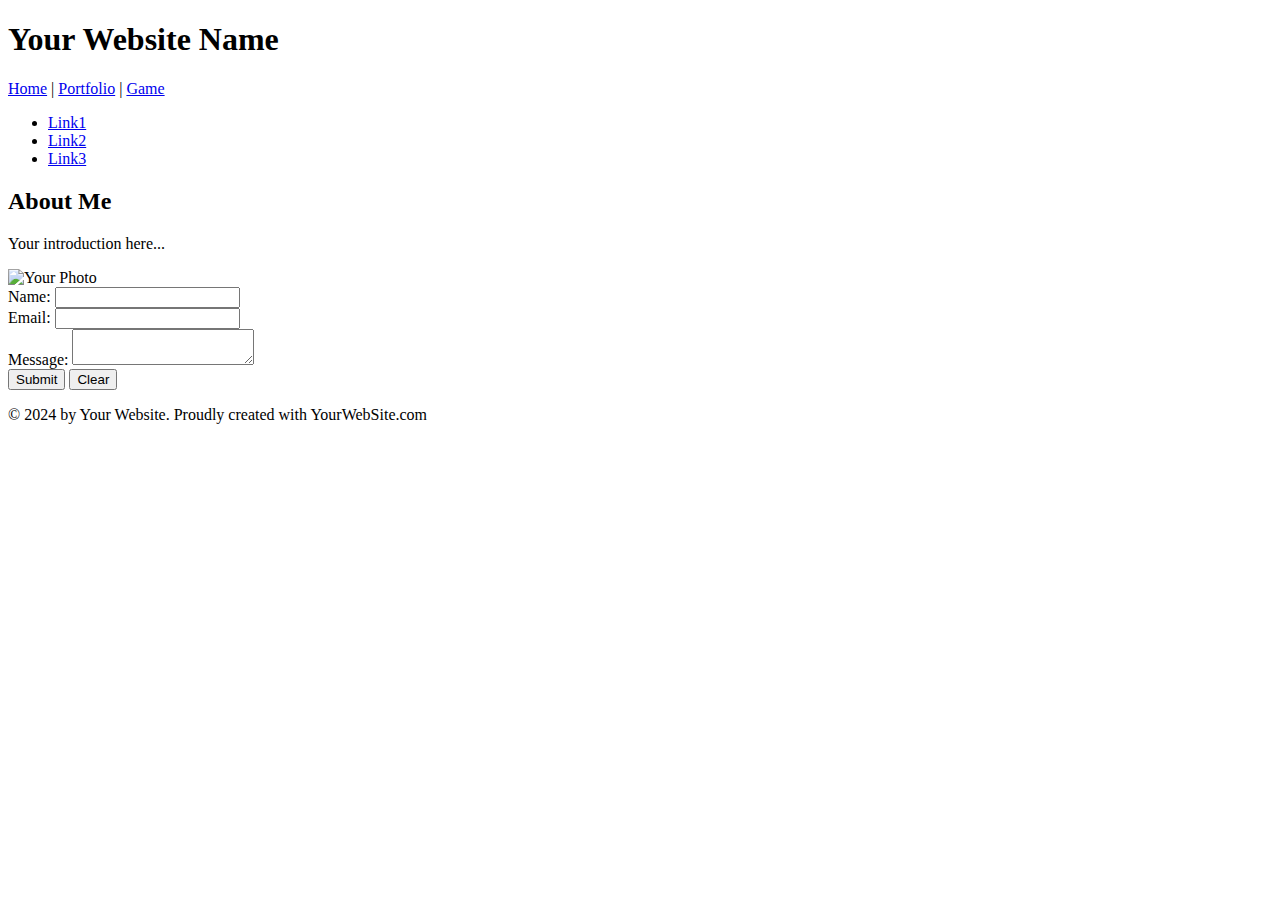
==== index.html @ 77337346 "Create index.html" ====
<!DOCTYPE html>
<html lang="en">
<head>
    <meta charset="UTF-8">
    <meta name="viewport" content="width=device-width, initial-scale=1.0">
    <title>Your Website Name</title>
    <link rel="stylesheet" href="styles.css">
</head>
<body>
    <header>
        <h1>Your Website Name</h1>
    </header>
    <nav>
        <a href="index.html">Home</a> |
        <a href="portfolio.html">Portfolio</a> |
        <a href="game.html">Game</a>
    </nav>
    <div class="sidebar">
        <ul>
            <li><a href="#" target="_blank">Link1</a></li>
            <li><a href="#" target="_blank">Link2</a></li>
            <li><a href="#" target="_blank">Link3</a></li>
        </ul>
    </div>
    <main>
        <section class="about-me">
            <h2>About Me</h2>
            <p>Your introduction here...</p>
            <img src="yourphoto.jpg" alt="Your Photo">
        </section>
    </main>
    <aside>
        <form>
            <label for="name">Name:</label>
            <input type="text" id="name" name="name"><br>
            <label for="email">Email:</label>
            <input type="email" id="email" name="email"><br>
            <label for="message">Message:</label>
            <textarea id="message" name="message"></textarea><br>
            <button type="submit">Submit</button>
            <button type="reset">Clear</button>
        </form>
    </aside>
    <footer>
        <p>© 2024 by Your Website. Proudly created with YourWebSite.com</p>
    </footer>
</body>
</html>
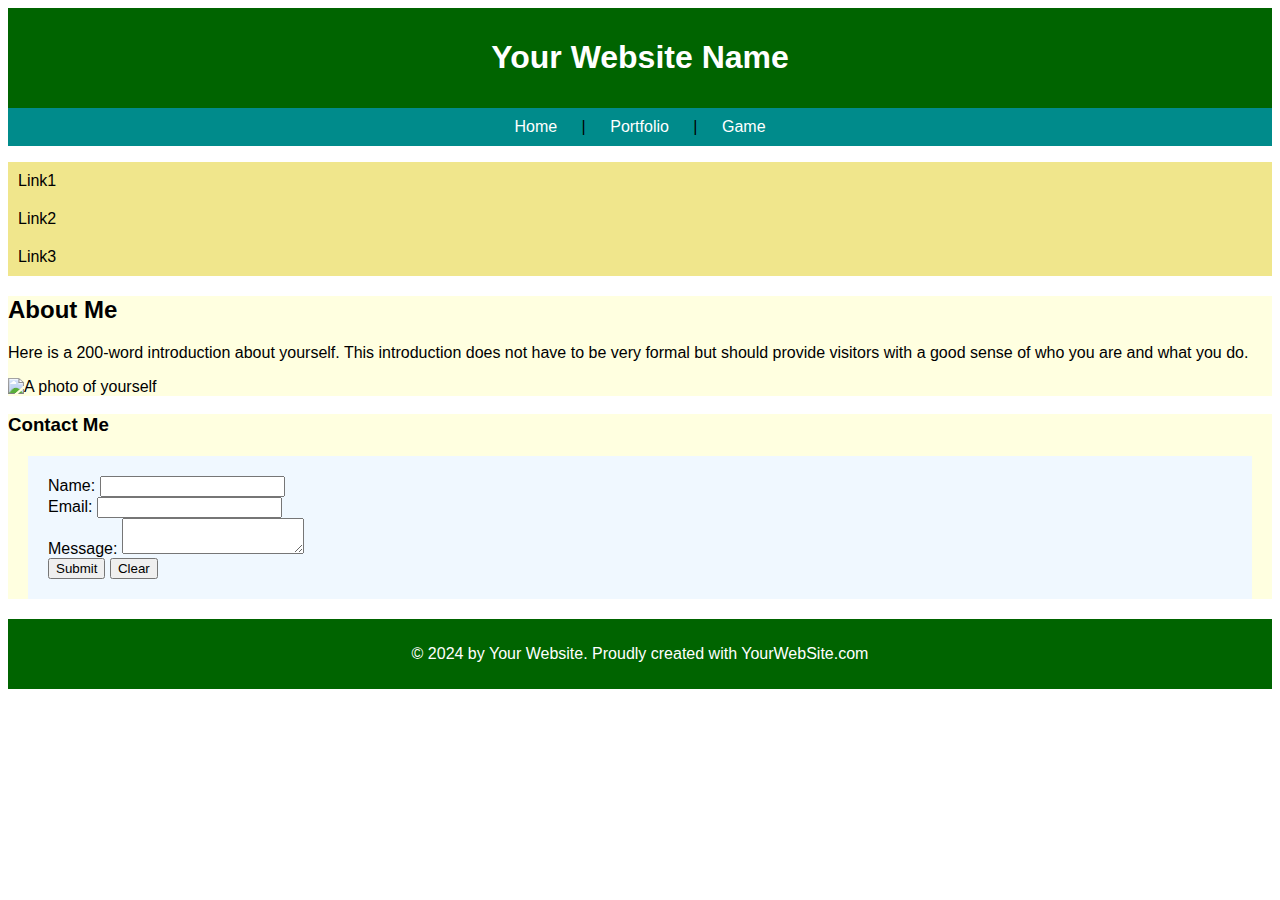
==== commit 3f03b649: "Update index.html" ====
--- a/index.html
+++ b/index.html
@@ -25,12 +25,13 @@
     <main>
         <section class="about-me">
             <h2>About Me</h2>
-            <p>Your introduction here...</p>
-            <img src="yourphoto.jpg" alt="Your Photo">
+            <p>Here is a 200-word introduction about yourself. This introduction does not have to be very formal but should provide visitors with a good sense of who you are and what you do.</p>
+            <img src="yourphoto.jpg" alt="A photo of yourself">
         </section>
     </main>
     <aside>
-        <form>
+        <h3>Contact Me</h3>
+        <form id="contactForm">
             <label for="name">Name:</label>
             <input type="text" id="name" name="name"><br>
             <label for="email">Email:</label>
@@ -38,11 +39,27 @@
             <label for="message">Message:</label>
             <textarea id="message" name="message"></textarea><br>
             <button type="submit">Submit</button>
-            <button type="reset">Clear</button>
+            <button type="button" onclick="document.getElementById('contactForm').reset();">Clear</button>
         </form>
     </aside>
     <footer>
         <p>© 2024 by Your Website. Proudly created with YourWebSite.com</p>
     </footer>
+    <script>
+        document.addEventListener("DOMContentLoaded", function() {
+            document.getElementById('contactForm').addEventListener('submit', function(event) {
+                var name = document.getElementById('name').value;
+                var email = document.getElementById('email').value;
+                var message = document.getElementById('message').value;
+                if (!name || !email || !message) {
+                    alert("Please fill out all fields.");
+                    event.preventDefault();
+                } else {
+                    alert("Thank you for your message, " + name + "!");
+                    this.reset();
+                }
+            });
+        });
+    </script>
 </body>
 </html>
--- a/styles.css
+++ b/styles.css
@@ -0,0 +1,54 @@
+body {
+    font-family: Arial, sans-serif;
+}
+
+header, footer {
+    background-color: #006400; /* Dark green */
+    color: white;
+    padding: 10px 20px;
+    text-align: center;
+}
+
+nav {
+    background-color: #008B8B; /* Dark cyan */
+    padding: 10px;
+    text-align: center;
+}
+
+nav a {
+    color: white;
+    text-decoration: none;
+    padding: 10px 20px;
+}
+
+.sidebar, main, aside {
+    background-color: #FFFFE0; /* Light yellow */
+}
+
+.sidebar ul {
+    list-style: none;
+    padding: 0;
+}
+
+.sidebar li a {
+    display: block;
+    padding: 10px;
+    background-color: #F0E68C; /* Khaki */
+    color: black;
+    text-decoration: none;
+}
+
+form {
+    margin: 20px;
+    padding: 20px;
+    background-color: #F0F8FF; /* Alice blue */
+}
+
+footer {
+    margin-top: 20px;
+}
+
+img {
+    width: 100%; /* Adjust as necessary */
+    height: auto;
+}
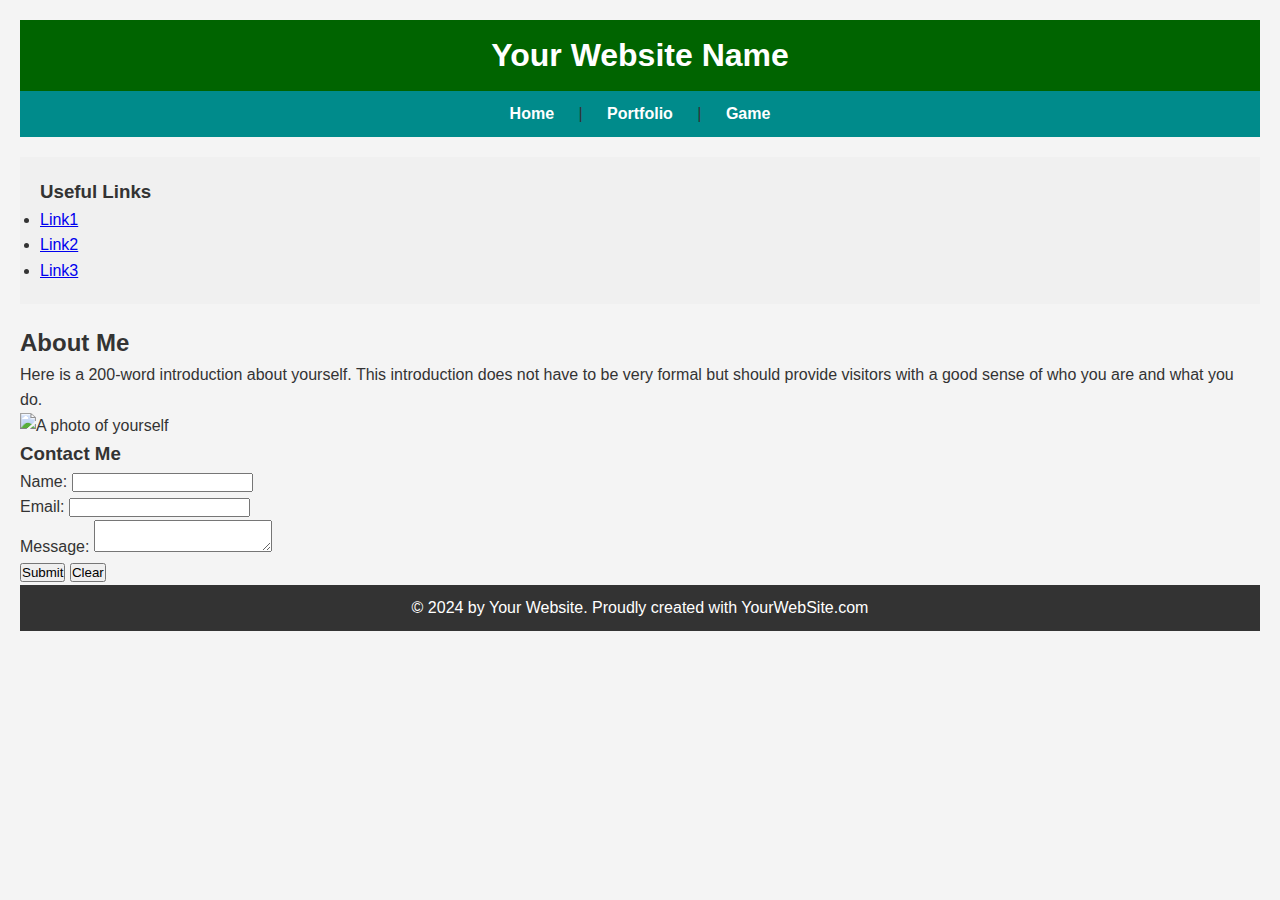
==== commit fe227ddb: "Update index.html" ====
--- a/index.html
+++ b/index.html
@@ -15,33 +15,36 @@
         <a href="portfolio.html">Portfolio</a> |
         <a href="game.html">Game</a>
     </nav>
-    <div class="sidebar">
-        <ul>
-            <li><a href="#" target="_blank">Link1</a></li>
-            <li><a href="#" target="_blank">Link2</a></li>
-            <li><a href="#" target="_blank">Link3</a></li>
-        </ul>
+    <div class="main-content">
+        <div class="sidebar">
+            <h3>Useful Links</h3>
+            <ul>
+                <li><a href="#" target="_blank">Link1</a></li>
+                <li><a href="#" target="_blank">Link2</a></li>
+                <li><a href="#" target="_blank">Link3</a></li>
+            </ul>
+        </div>
+        <main>
+            <section class="about-me">
+                <h2>About Me</h2>
+                <p>Here is a 200-word introduction about yourself. This introduction does not have to be very formal but should provide visitors with a good sense of who you are and what you do.</p>
+                <img src="yourphoto.jpg" alt="A photo of yourself">
+            </section>
+        </main>
+        <aside>
+            <h3>Contact Me</h3>
+            <form id="contactForm">
+                <label for="name">Name:</label>
+                <input type="text" id="name" name="name"><br>
+                <label for="email">Email:</label>
+                <input type="email" id="email" name="email"><br>
+                <label for="message">Message:</label>
+                <textarea id="message" name="message"></textarea><br>
+                <button type="submit">Submit</button>
+                <button type="button" onclick="document.getElementById('contactForm').reset();">Clear</button>
+            </form>
+        </aside>
     </div>
-    <main>
-        <section class="about-me">
-            <h2>About Me</h2>
-            <p>Here is a 200-word introduction about yourself. This introduction does not have to be very formal but should provide visitors with a good sense of who you are and what you do.</p>
-            <img src="yourphoto.jpg" alt="A photo of yourself">
-        </section>
-    </main>
-    <aside>
-        <h3>Contact Me</h3>
-        <form id="contactForm">
-            <label for="name">Name:</label>
-            <input type="text" id="name" name="name"><br>
-            <label for="email">Email:</label>
-            <input type="email" id="email" name="email"><br>
-            <label for="message">Message:</label>
-            <textarea id="message" name="message"></textarea><br>
-            <button type="submit">Submit</button>
-            <button type="button" onclick="document.getElementById('contactForm').reset();">Clear</button>
-        </form>
-    </aside>
     <footer>
         <p>© 2024 by Your Website. Proudly created with YourWebSite.com</p>
     </footer>
--- a/styles.css
+++ b/styles.css
@@ -1,54 +1,87 @@
-body {
-    font-family: Arial, sans-serif;
+/* Basic reset */
+* {
+    margin: 0;
+    padding: 0;
+    box-sizing: border-box;
 }
 
-header, footer {
+body {
+    font-family: 'Arial', sans-serif;
+    line-height: 1.6;
+    color: #333;
+    background-color: #f4f4f4;
+    padding: 20px;
+}
+
+header {
     background-color: #006400; /* Dark green */
     color: white;
-    padding: 10px 20px;
     text-align: center;
+    padding: 10px 0;
 }
 
 nav {
     background-color: #008B8B; /* Dark cyan */
-    padding: 10px;
     text-align: center;
+    padding: 10px 0;
+    margin-bottom: 20px;
 }
 
 nav a {
     color: white;
     text-decoration: none;
     padding: 10px 20px;
+    font-weight: bold;
 }
 
-.sidebar, main, aside {
-    background-color: #FFFFE0; /* Light yellow */
+.sidebar {
+    background-color: #f0f0f0;
+    padding: 20px;
+    margin-bottom: 20px;
 }
 
-.sidebar ul {
-    list-style: none;
-    padding: 0;
+.main, .aside {
+    background-color: white;
+    padding: 20px;
+    margin-bottom: 20px;
 }
 
-.sidebar li a {
-    display: block;
-    padding: 10px;
-    background-color: #F0E68C; /* Khaki */
-    color: black;
-    text-decoration: none;
+table {
+    width: 100%;
+    margin-bottom: 20px;
+    border-collapse: collapse;
 }
 
-form {
-    margin: 20px;
-    padding: 20px;
-    background-color: #F0F8FF; /* Alice blue */
+table, th, td {
+    border: 1px solid #cccccc;
+}
+
+th, td {
+    padding: 8px;
+    text-align: left;
 }
 
 footer {
-    margin-top: 20px;
+    background-color: #333;
+    color: white;
+    text-align: center;
+    padding: 10px 0;
 }
 
 img {
-    width: 100%; /* Adjust as necessary */
+    width: 100%;
     height: auto;
 }
+
+/* Responsive design for smaller screens */
+@media (max-width: 600px) {
+    nav a {
+        display: block;
+        margin: 10px 0;
+    }
+
+    img {
+        max-width: 100%;
+        height: auto;
+    }
+}
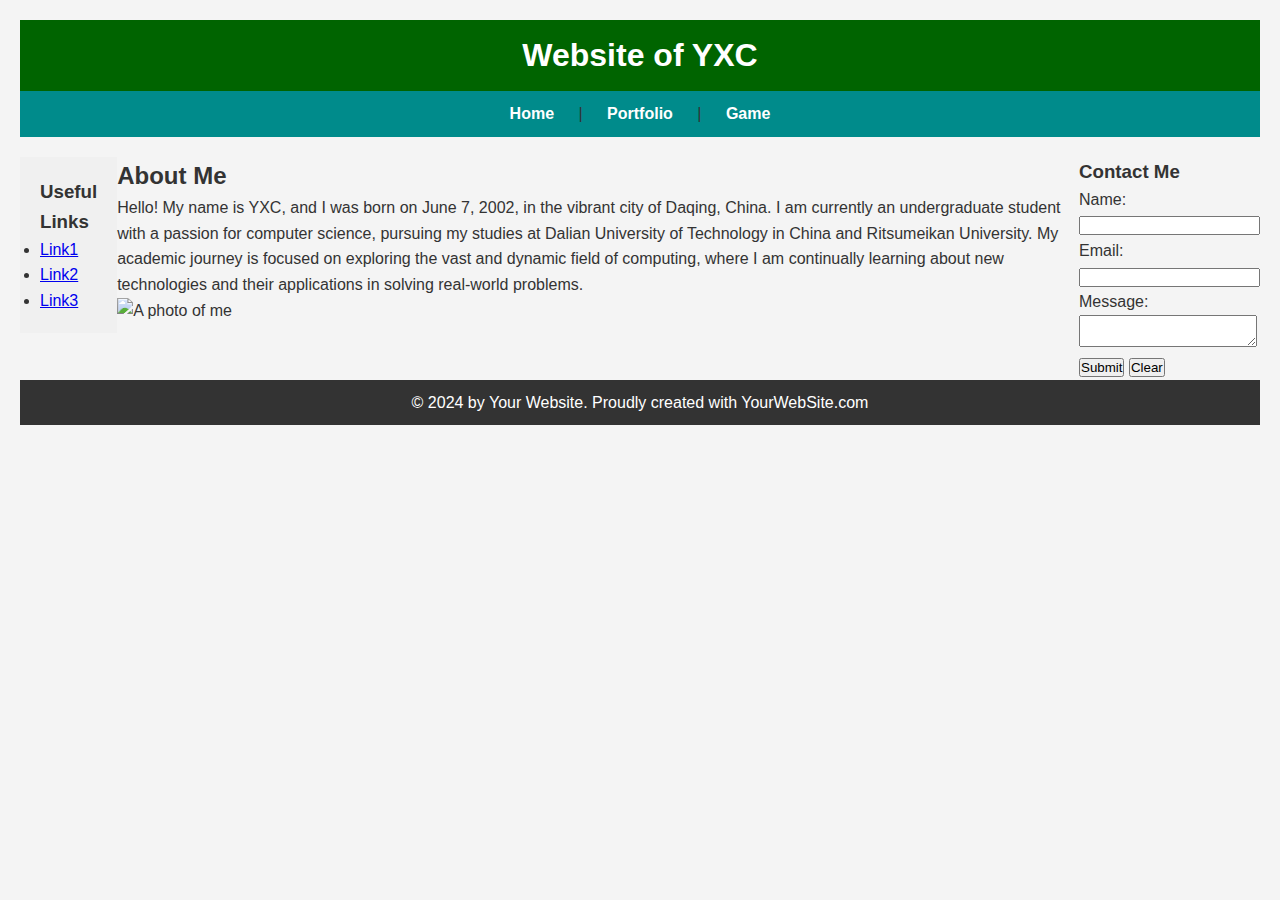
==== commit 65be536e: "Update index.html" ====
--- a/index.html
+++ b/index.html
@@ -3,12 +3,12 @@
 <head>
     <meta charset="UTF-8">
     <meta name="viewport" content="width=device-width, initial-scale=1.0">
-    <title>Your Website Name</title>
+    <title> Website of YXC</title>
     <link rel="stylesheet" href="styles.css">
 </head>
 <body>
     <header>
-        <h1>Your Website Name</h1>
+        <h1>Website of YXC</h1>
     </header>
     <nav>
         <a href="index.html">Home</a> |
@@ -27,8 +27,8 @@
         <main>
             <section class="about-me">
                 <h2>About Me</h2>
-                <p>Here is a 200-word introduction about yourself. This introduction does not have to be very formal but should provide visitors with a good sense of who you are and what you do.</p>
-                <img src="yourphoto.jpg" alt="A photo of yourself">
+                <p>Hello! My name is YXC, and I was born on June 7, 2002, in the vibrant city of Daqing, China. I am currently an undergraduate student with a passion for computer science, pursuing my studies at Dalian University of Technology in China and Ritsumeikan University. My academic journey is focused on exploring the vast and dynamic field of computing, where I am continually learning about new technologies and their applications in solving real-world problems.</p>
+                <img src="myphoto.jpg" alt="A photo of me">
             </section>
         </main>
         <aside>
--- a/styles.css
+++ b/styles.css
@@ -34,16 +34,16 @@
     font-weight: bold;
 }
 
-.sidebar {
+.sidebar, .main, .aside {
     background-color: #f0f0f0;
     padding: 20px;
-    margin-bottom: 20px;
+    flex: 1; /* Allows the columns to share space evenly */
 }
 
-.main, .aside {
-    background-color: white;
-    padding: 20px;
-    margin-bottom: 20px;
+.main-content {
+    display: flex; /* Enables flexbox layout */
+    justify-content: space-around; /* Distributes space between and around content items */
+    align-items: start; /* Aligns items to the start of the flex container */
 }
 
 table {
@@ -84,4 +84,8 @@
         max-width: 100%;
         height: auto;
     }
+
+    .main-content {
+        flex-direction: column; /* Stacks the flex items vertically on small screens */
+    }
 }
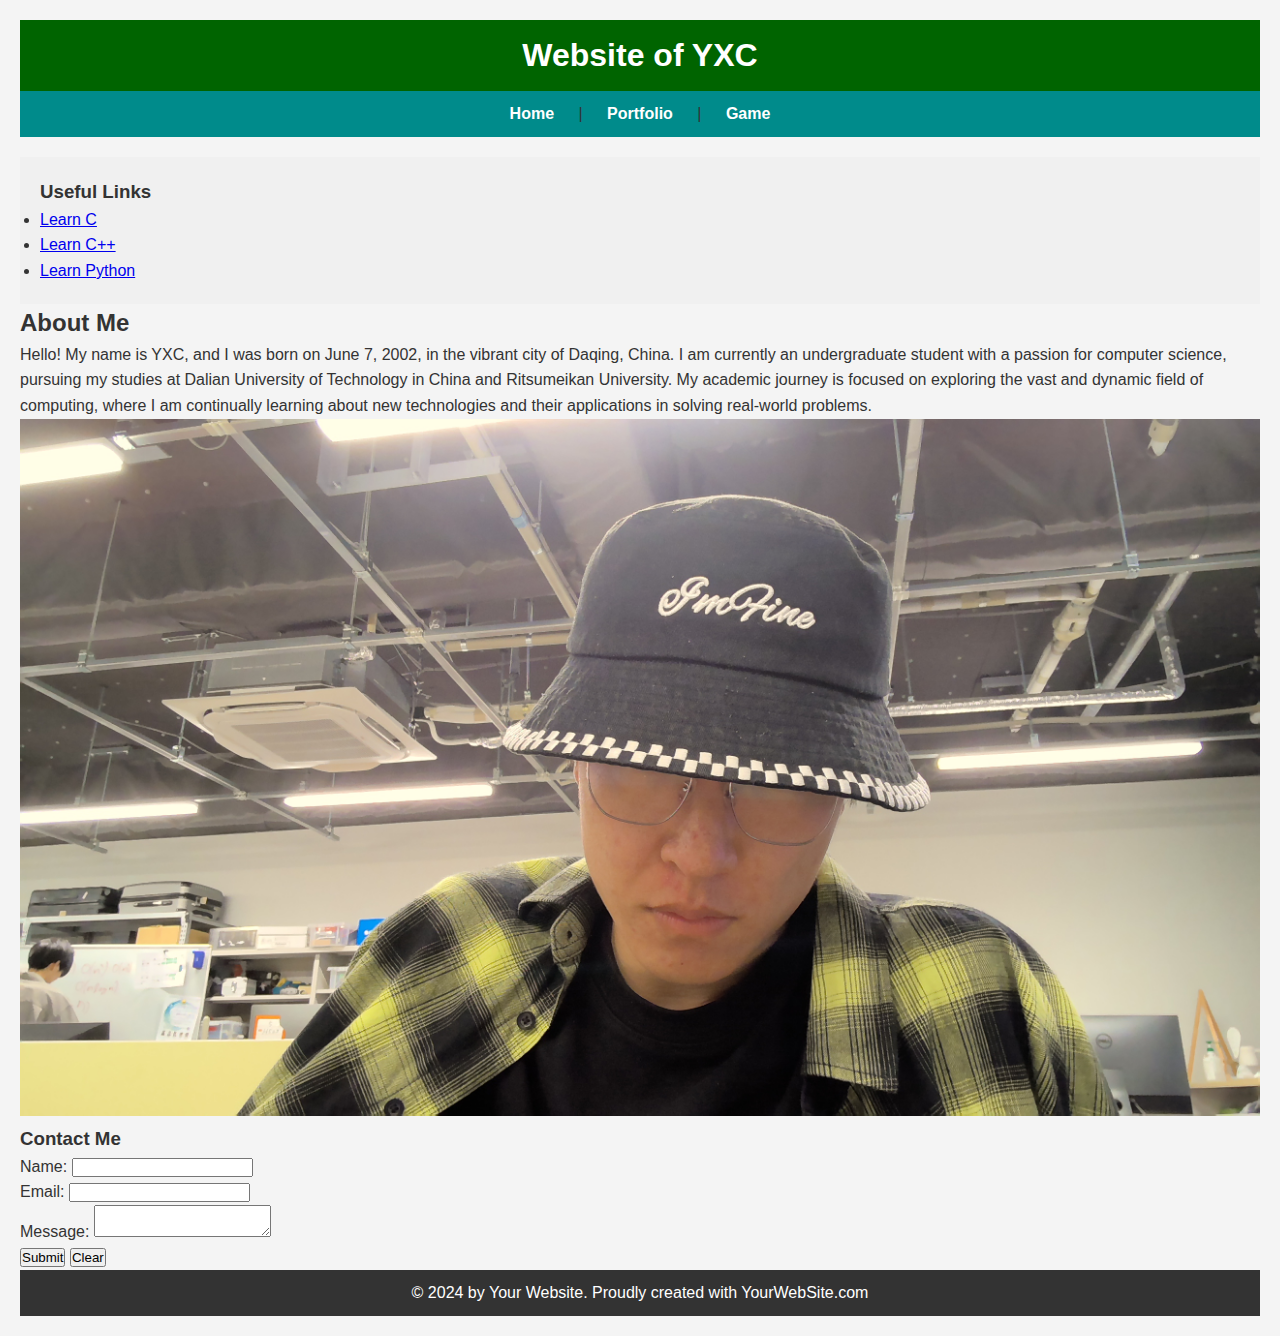
==== commit eb4092e8: "Update index.html" ====
--- a/index.html
+++ b/index.html
@@ -15,15 +15,14 @@
         <a href="portfolio.html">Portfolio</a> |
         <a href="game.html">Game</a>
     </nav>
-    <div class="main-content">
-        <div class="sidebar">
-            <h3>Useful Links</h3>
-            <ul>
-                <li><a href="#" target="_blank">Link1</a></li>
-                <li><a href="#" target="_blank">Link2</a></li>
-                <li><a href="#" target="_blank">Link3</a></li>
-            </ul>
-        </div>
+    <div class="sidebar">
+    <h3>Useful Links</h3>
+    <ul>
+        <li><a href="https://www.learn-c.org/" target="_blank">Learn C</a></li>
+        <li><a href="https://www.cplusplus.com/doc/tutorial/" target="_blank">Learn C++</a></li>
+        <li><a href="https://docs.python.org/3/tutorial/index.html" target="_blank">Learn Python</a></li>
+    </ul>
+</div>
         <main>
             <section class="about-me">
                 <h2>About Me</h2>
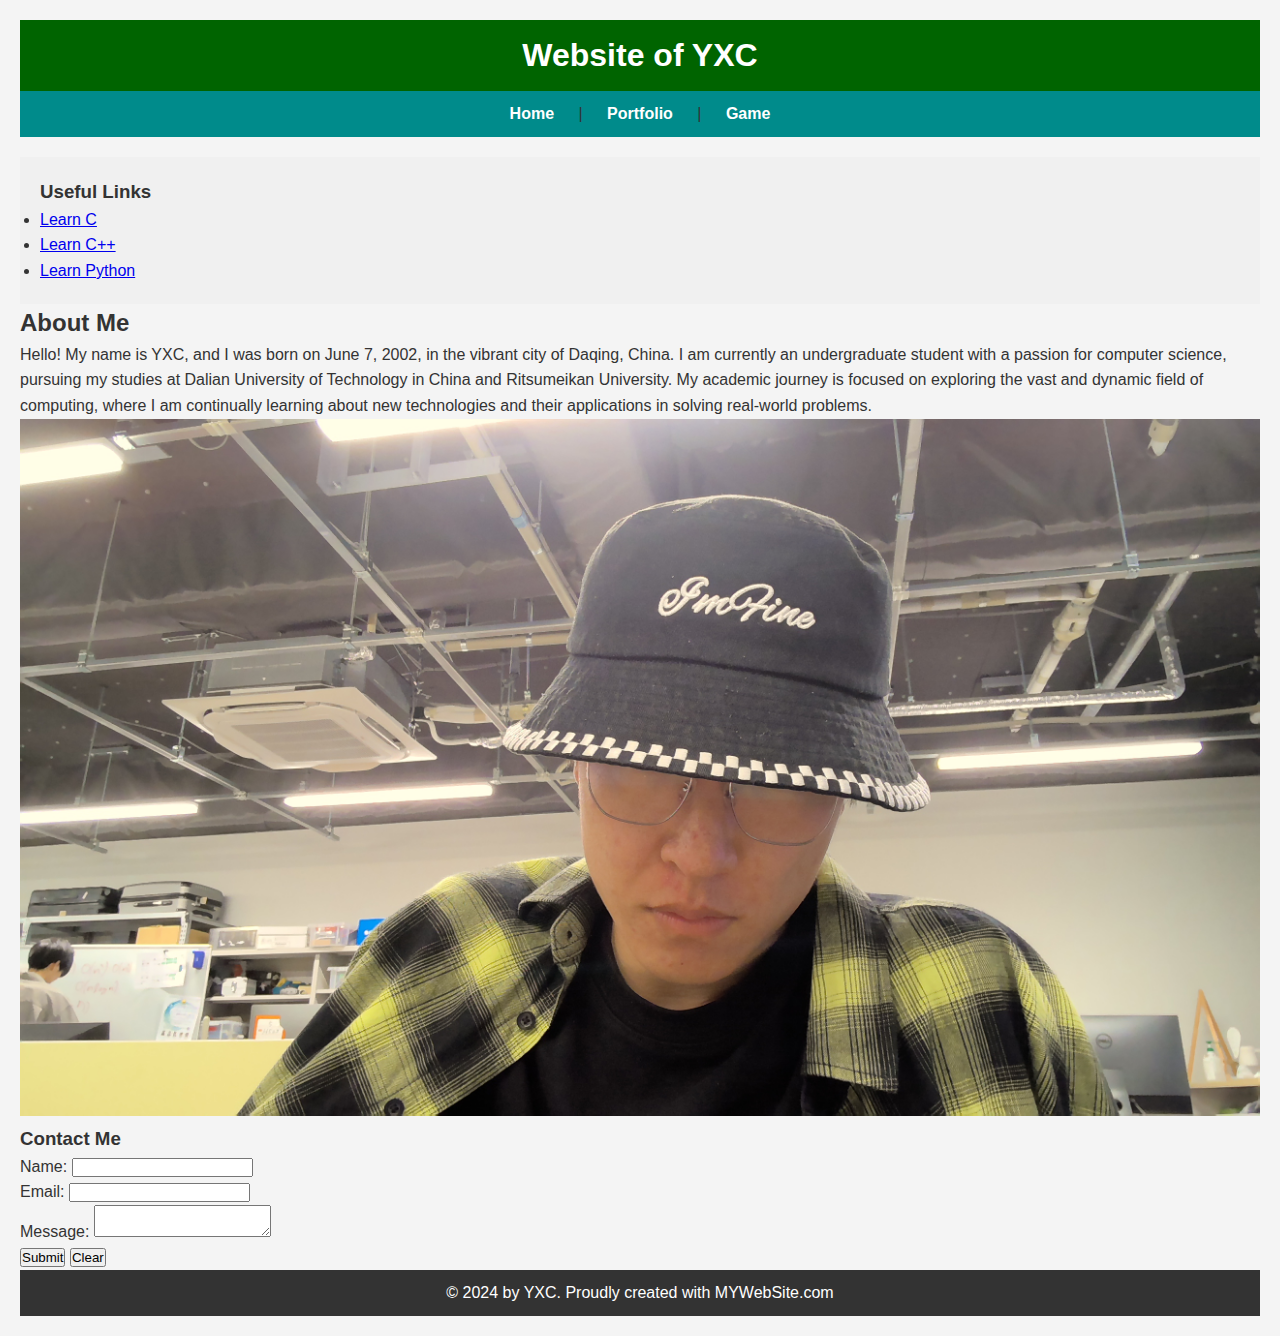
==== commit fd4545d3: "Update index.html" ====
--- a/index.html
+++ b/index.html
@@ -45,7 +45,7 @@
         </aside>
     </div>
     <footer>
-        <p>© 2024 by Your Website. Proudly created with YourWebSite.com</p>
+        <p>© 2024 by YXC. Proudly created with MYWebSite.com</p>
     </footer>
     <script>
         document.addEventListener("DOMContentLoaded", function() {
